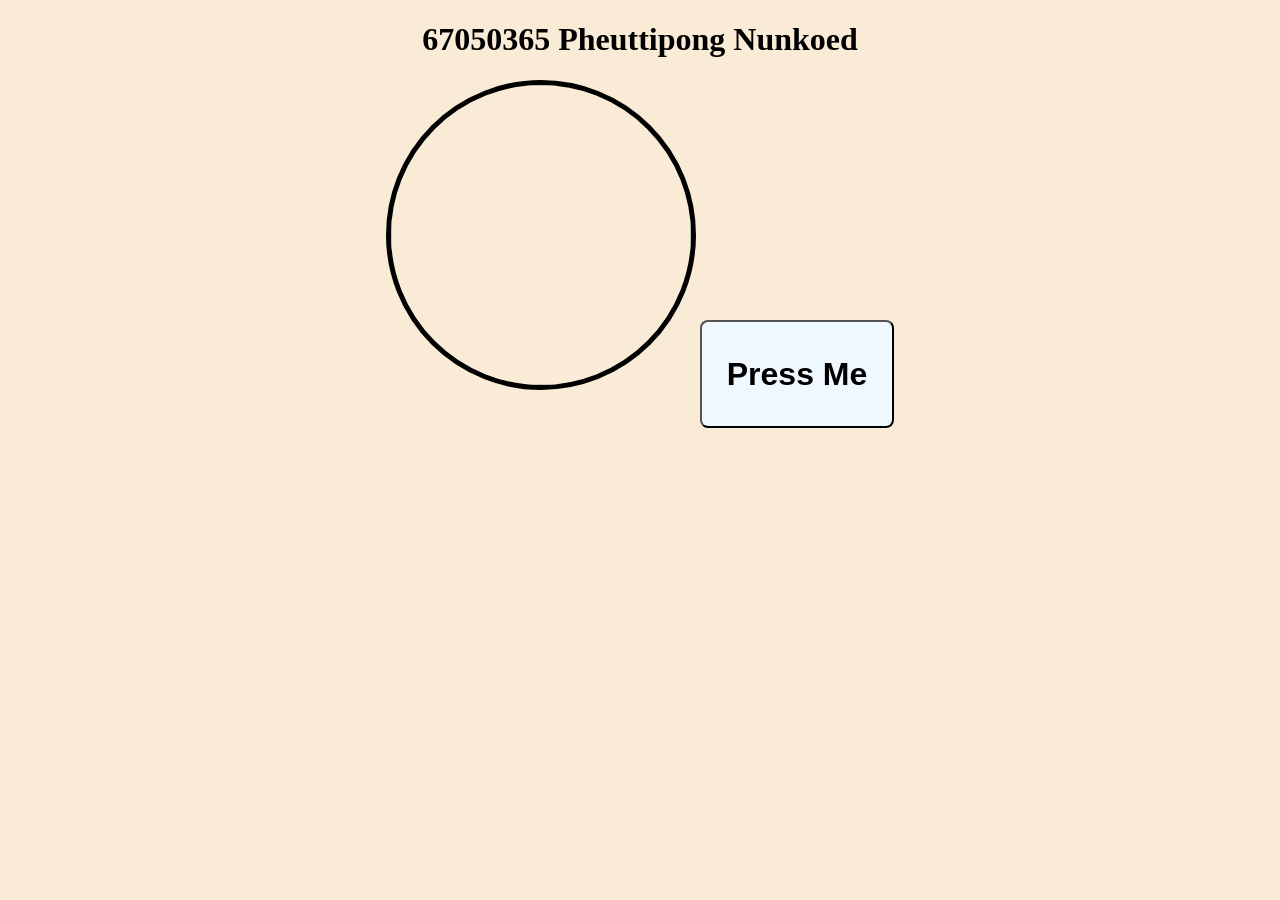
==== index.html @ f3f609e0 "first commit" ====
<!DOCTYPE html>
<html lang="en">
<head>
    <meta charset="UTF-8">
    <meta name="viewport" content="width=device-width, initial-scale=1.0">
    <title>Document</title>
    <link rel="stylesheet" href="style.css">
    <script src="script.js"></script>
</head>
<body>
    <h1>67050365 Pheuttipong Nunkoed</h1>
    <img src="images/S__27443204.jpg">
    <button onclick="showalert()"><h1>Press Me</h1></button>
</body>
</html>
---- style.css ----
h1{
    display: block;
    font: medium;
    font-weight:  bold;
    color: rgb(0, 0, 0);
}
body{
    background-color: antiquewhite;
    text-align: center;
    font-family: 'Times New Roman', Times, serif;
}
img{
    width: 300px;
    height: 300px;
    border-radius:50%;
    object-fit: cover;
    border: 5px solid #000000;
}

button{
    padding: 12PX 25PX;
    font-size: 16px;
    background-color: aliceblue;
    color: aqua;
    border-radius: 8px;
    cursor: pointer;
}
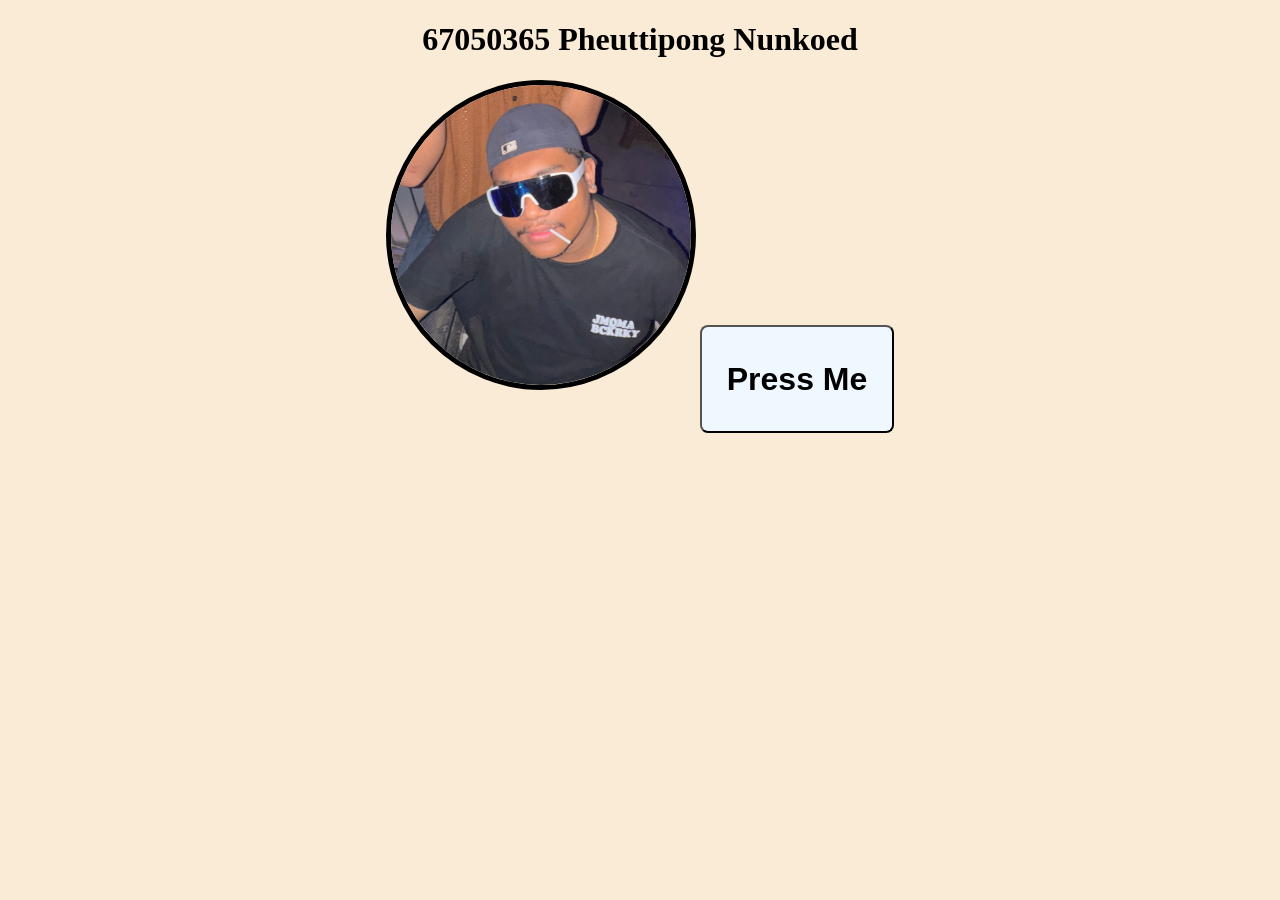
==== commit dca656db: "Update index.html" ====
--- a/index.html
+++ b/index.html
@@ -9,7 +9,8 @@
 </head>
 <body>
     <h1>67050365 Pheuttipong Nunkoed</h1>
-    <img src="images/S__27443204.jpg">
+    <img src="S__27443204.jpg">
     <button onclick="showalert()"><h1>Press Me</h1></button>
 </body>
-</html>+
+</html>
